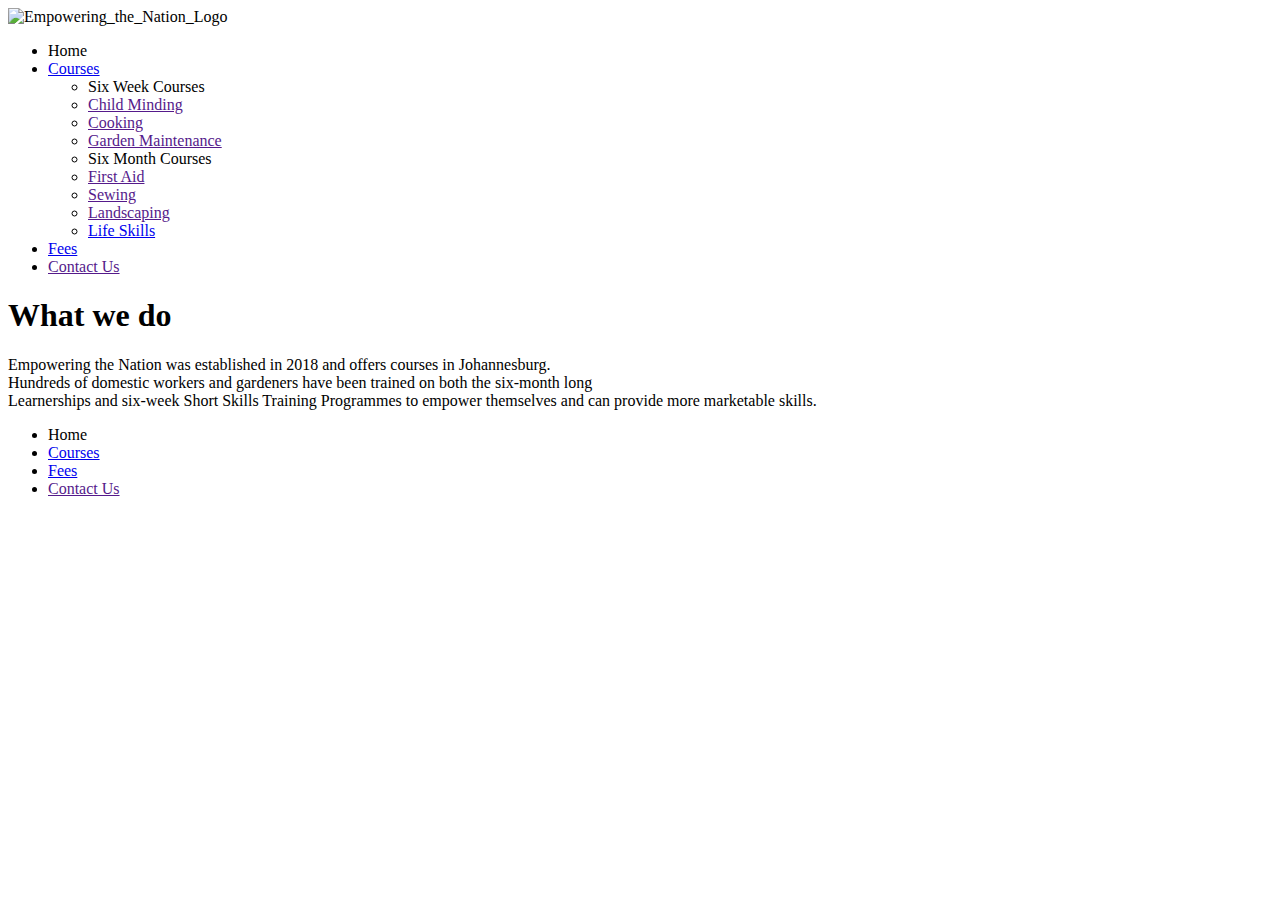
==== index.html @ 50e30fdb "Web" ====
<!DOCTYPE html>
<html lang="en">
<head>
    <meta charset="UTF-8">
    <meta name="viewport" content="width=device-width, initial-scale=1.0">
    <title>Empowering the Nation|Home</title>
    <link rel="stylesheet" href="styles.css">    
</head>
<body>
    <header>
        <img src="_images/Logo.png" alt="Empowering_the_Nation_Logo">
        <nav id="topnav">
            <ul>
                <li id="currentpage">Home</li>
                <li><a href="courses.html">Courses</a>
                    <ul class="dropdown">
                    <li>Six Week Courses</li>
                    <li><a href="">Child Minding</a></li>
                    <li><a href="">Cooking</a></li>
                    <li><a href="">Garden Maintenance</a></li>
                    <li>Six Month Courses</li>
                    <li><a href="">First Aid</a></li>
                    <li><a href="">Sewing</a></li>
                    <li><a href="">Landscaping</a></li>
                    <li><a href="lifeskills.html">Life Skills</a></li>
                </ul>                
            </li>
                <li><a href="fees.html">Fees</a></li>
                <li><a href="">Contact Us</a></li>    
            </ul>
        </nav>
    </header>

    <main>
        <h1>What we do</h1>
        
        <p>
            Empowering the Nation was established in 2018 and offers courses in Johannesburg.<br>
            Hundreds of domestic workers and gardeners have been trained on both the six-month long<br>
            Learnerships and six-week Short Skills Training Programmes to empower themselves and 
            can provide more marketable skills.
        </p>

    </main>

    <footer>
        <nav id="botnav">
            <ul>
                <li id="currentpage">Home</li>
                <li><a href="courses.html">Courses</a></li>
                <li><a href="fees.html">Fees</a></li>
                <li><a href="">Contact Us</a></li>    
            </ul>
        </nav>
    </footer>
    
</body>
</html>
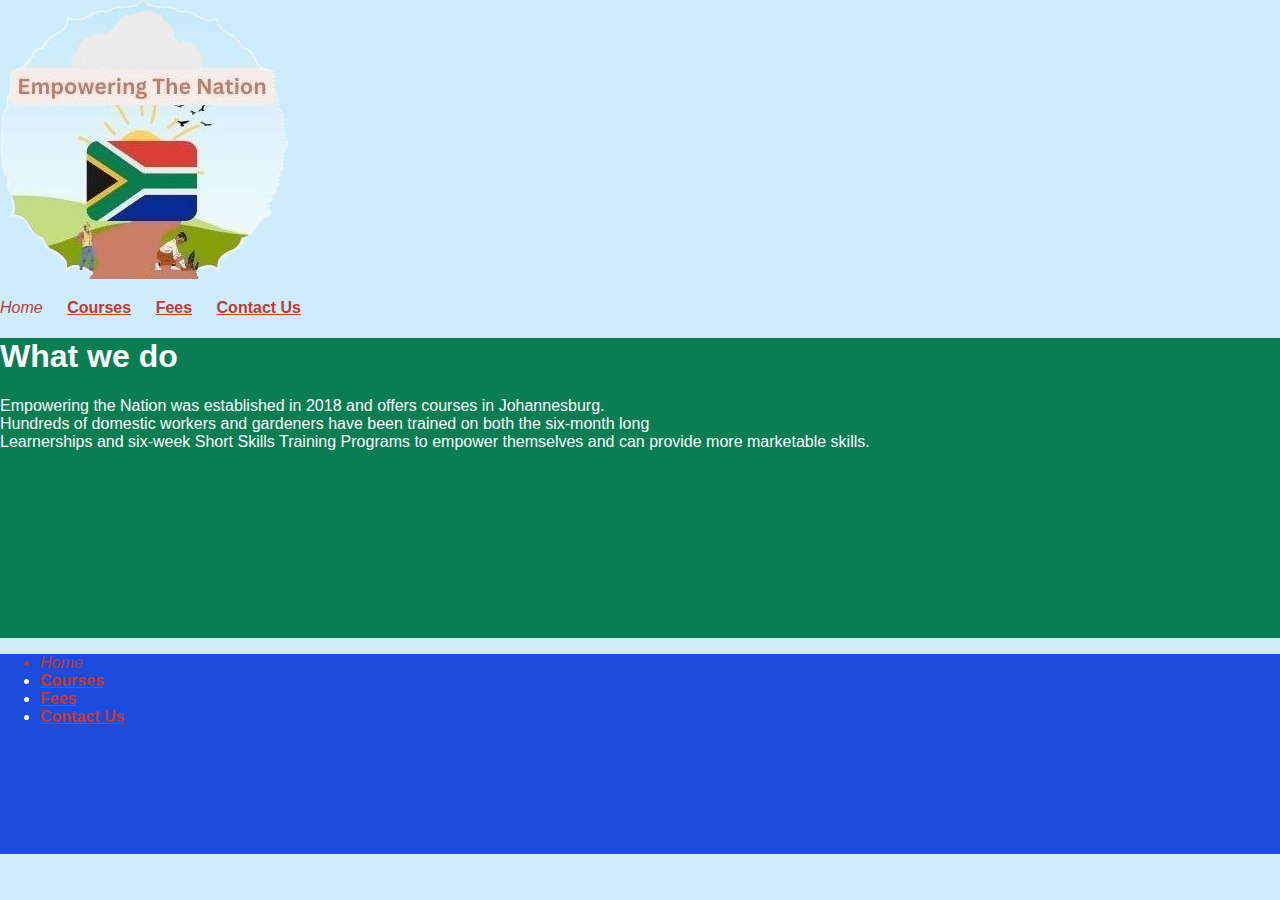
==== commit f699f570: "info" ====
--- a/index.html
+++ b/index.html
@@ -37,7 +37,7 @@
         <p>
             Empowering the Nation was established in 2018 and offers courses in Johannesburg.<br>
             Hundreds of domestic workers and gardeners have been trained on both the six-month long<br>
-            Learnerships and six-week Short Skills Training Programmes to empower themselves and 
+            Learnerships and six-week Short Skills Training Programs to empower themselves and 
             can provide more marketable skills.
         </p>
 
--- a/styles.css
+++ b/styles.css
@@ -0,0 +1,82 @@
+body {
+    background-color: #CFECFA;
+    margin: 0;
+    font-family: Arial, Helvetica, sans-serif;
+}
+
+main {
+    background-color: #0A7D53;
+    padding-bottom: 0;
+    margin: 0;
+    position: relative;
+    color: #FFFFFF;
+    height: 300px;
+    width: auto;
+}
+
+footer {
+    background-color: #1D4BDD;
+    padding-bottom: 0;
+    margin: 0;
+    position: relative;
+    width: auto;
+    height: 200px;
+    color: #FFFFFF;
+}
+
+#topnav ul {
+    list-style-type: none;
+    padding: 0; 
+}
+
+#topnav li {
+    display: inline-block;    
+    position: relative;       
+    margin-right: 20px; 
+}
+
+a:link {
+    color: #BD3B36; 
+    font-weight: bold;
+}
+
+a:visited {
+    color: #BD3B36;
+    border-bottom: solid thin #BD3B36;
+    font-weight: bold;
+}
+
+a:hover {
+    color: #a3467f;
+}
+
+#currentpage {
+    color: #BD3B36;
+    font-style: italic;    
+}
+
+.dropdown {
+    display: none; 
+    position: absolute; 
+    background-color: #CFECFA; 
+    border: 1px solid #ccc;
+    z-index: 1000; 
+    padding: 0;
+}
+
+.dropdown li {
+    display: inline; 
+    margin-right: 10px;
+    color: #BD3B36;
+}
+
+.dropdown li a {
+    padding: 10px; 
+    display: inline-block; 
+    text-decoration: none; 
+}
+
+
+#topnav li:hover .dropdown {
+    display: block; 
+}
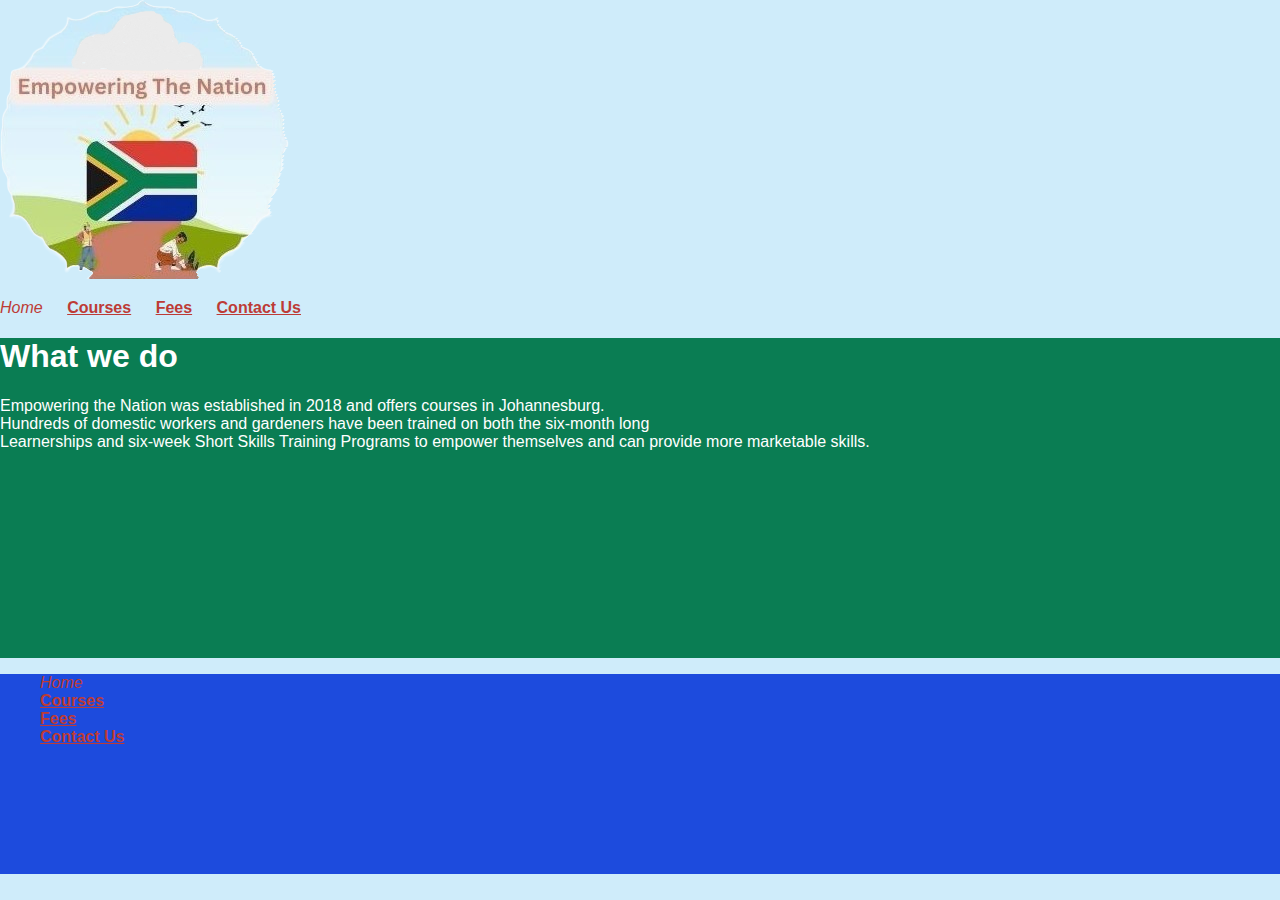
==== commit e7f4423f: "web" ====
--- a/index.html
+++ b/index.html
@@ -3,7 +3,7 @@
 <head>
     <meta charset="UTF-8">
     <meta name="viewport" content="width=device-width, initial-scale=1.0">
-    <title>Empowering the Nation|Home</title>
+    <title>Empowering the Nation | Home</title>
     <link rel="stylesheet" href="styles.css">    
 </head>
 <body>
@@ -51,7 +51,7 @@
                 <li><a href="fees.html">Fees</a></li>
                 <li><a href="">Contact Us</a></li>    
             </ul>
-        </nav>
+        </nav>        
     </footer>
     
 </body>
--- a/styles.css
+++ b/styles.css
@@ -10,7 +10,7 @@
     margin: 0;
     position: relative;
     color: #FFFFFF;
-    height: 300px;
+    height: 320px;
     width: auto;
 }
 
@@ -21,7 +21,7 @@
     position: relative;
     width: auto;
     height: 200px;
-    color: #FFFFFF;
+    margin-top: 0px;
 }
 
 #topnav ul {
@@ -80,3 +80,7 @@
 #topnav li:hover .dropdown {
     display: block; 
 }
+
+#botnav li{
+    display: block;
+}
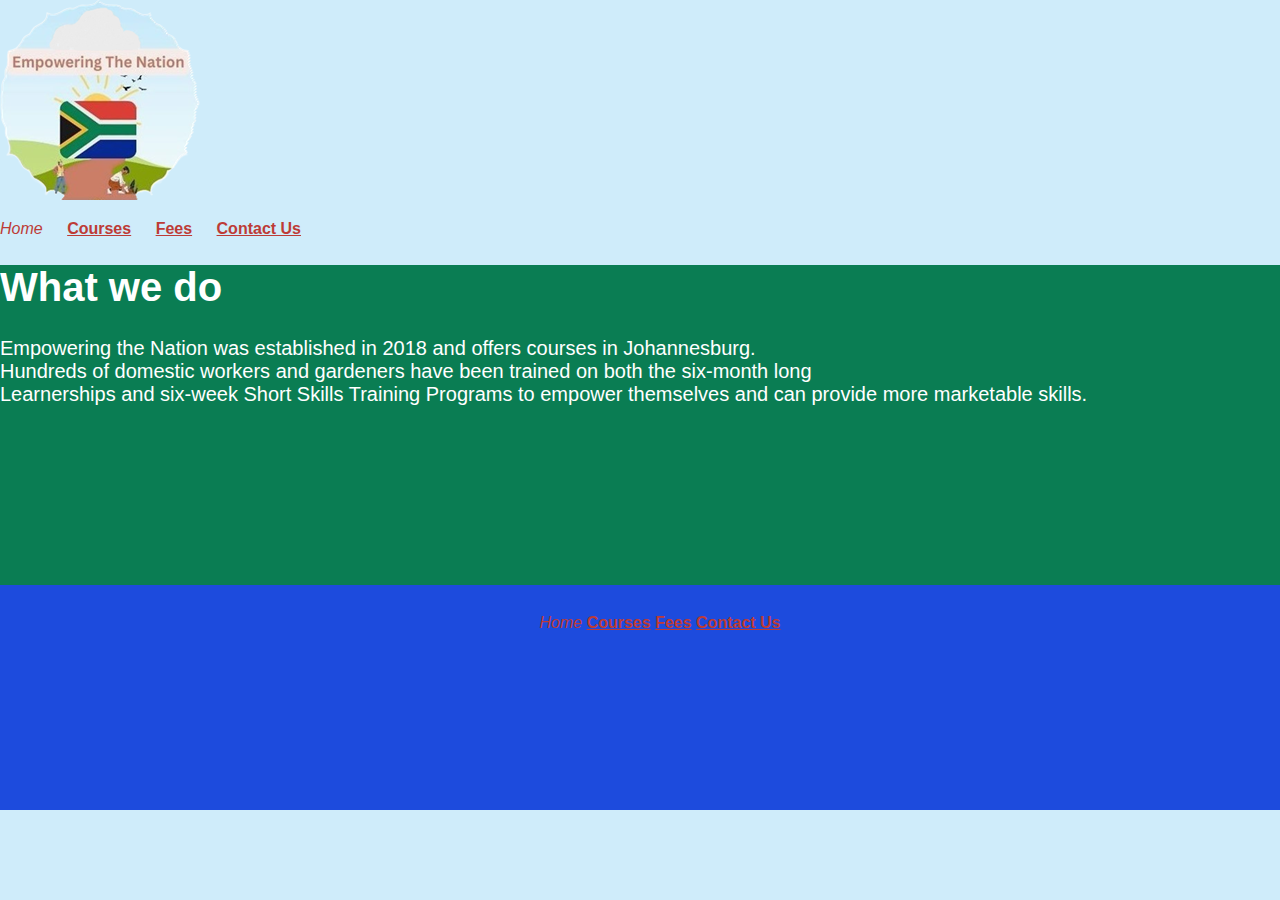
==== commit e7732287: "destiny" ====
--- a/index.html
+++ b/index.html
@@ -20,13 +20,13 @@
                     <li><a href="">Garden Maintenance</a></li>
                     <li>Six Month Courses</li>
                     <li><a href="">First Aid</a></li>
-                    <li><a href="">Sewing</a></li>
-                    <li><a href="">Landscaping</a></li>
+                    <li><a href="sewing.html">Sewing</a></li>
+                    <li><a href="landscaping.html">Landscaping</a></li>
                     <li><a href="lifeskills.html">Life Skills</a></li>
                 </ul>                
             </li>
                 <li><a href="fees.html">Fees</a></li>
-                <li><a href="">Contact Us</a></li>    
+                <li><a href="contact.html">Contact Us</a></li>    
             </ul>
         </nav>
     </header>
@@ -49,7 +49,7 @@
                 <li id="currentpage">Home</li>
                 <li><a href="courses.html">Courses</a></li>
                 <li><a href="fees.html">Fees</a></li>
-                <li><a href="">Contact Us</a></li>    
+                <li><a href="contact.html">Contact Us</a></li>    
             </ul>
         </nav>        
     </footer>
--- a/styles.css
+++ b/styles.css
@@ -12,6 +12,7 @@
     color: #FFFFFF;
     height: 320px;
     width: auto;
+    font-size: 20px;
 }
 
 footer {
@@ -22,6 +23,8 @@
     width: auto;
     height: 200px;
     margin-top: 0px;
+    text-align: center;
+    padding: 1%;
 }
 
 #topnav ul {
@@ -82,5 +85,22 @@
 }
 
 #botnav li{
-    display: block;
+    display: inline-block;
 }
+
+#customerForm{
+    margin-top: 50px;
+    padding-top: 50px;
+    padding-left: 10px;
+    
+}
+
+#coursesForm{
+    margin-top: -120px;
+    margin-left: 350px;
+}
+
+#totalDisplay{
+    margin-left: 350px;    
+}
+
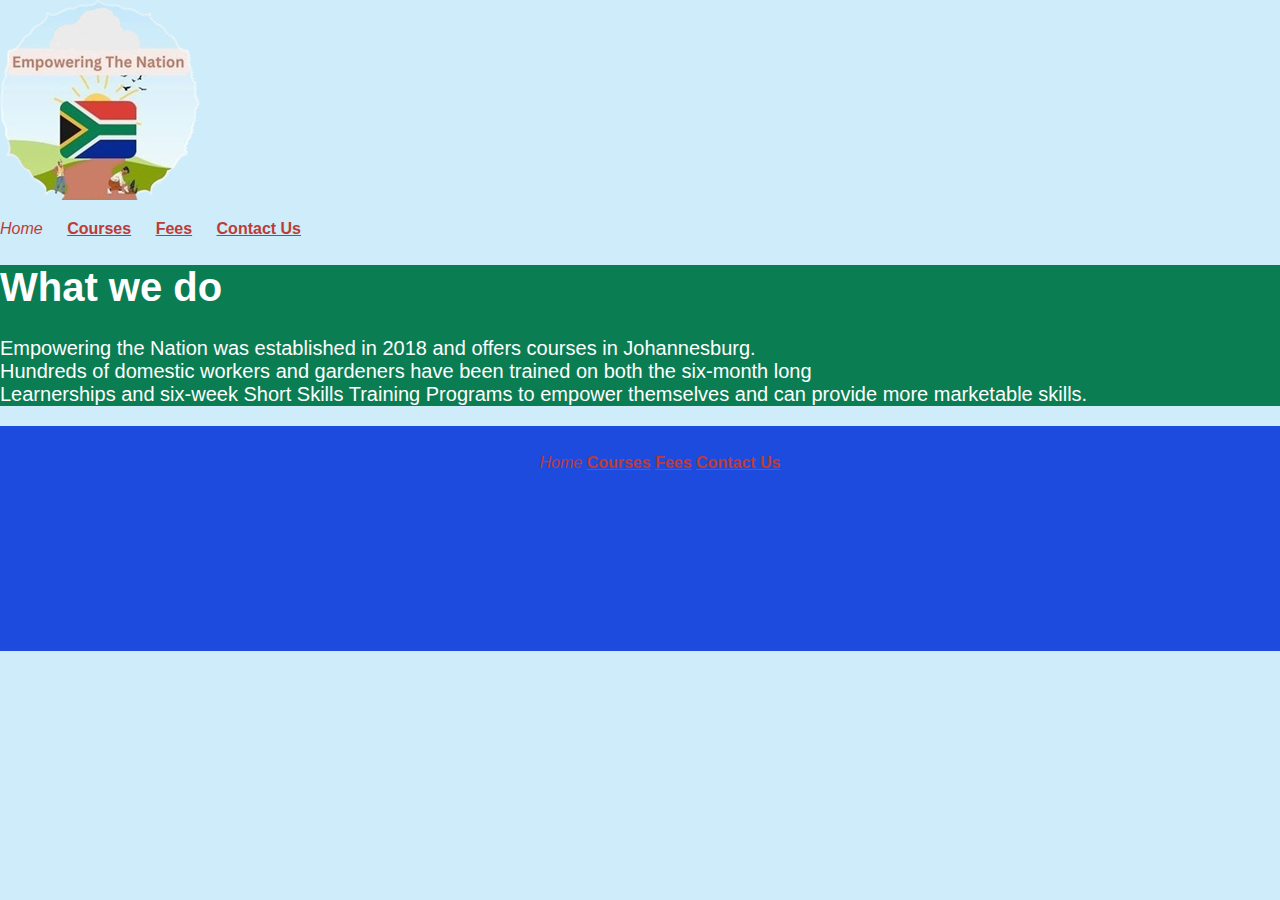
==== commit 5276f7f9: "karabo" ====
--- a/index.html
+++ b/index.html
@@ -15,11 +15,11 @@
                 <li><a href="courses.html">Courses</a>
                     <ul class="dropdown">
                     <li>Six Week Courses</li>
-                    <li><a href="">Child Minding</a></li>
-                    <li><a href="">Cooking</a></li>
-                    <li><a href="">Garden Maintenance</a></li>
+                    <li><a href="childmining.html">Child Minding</a></li>
+                    <li><a href="cooking.html">Cooking</a></li>
+                    <li><a href="gardenmaintenance.html">Garden Maintenance</a></li>
                     <li>Six Month Courses</li>
-                    <li><a href="">First Aid</a></li>
+                    <li><a href="firstaid.html">First Aid</a></li>
                     <li><a href="sewing.html">Sewing</a></li>
                     <li><a href="landscaping.html">Landscaping</a></li>
                     <li><a href="lifeskills.html">Life Skills</a></li>
--- a/styles.css
+++ b/styles.css
@@ -10,7 +10,7 @@
     margin: 0;
     position: relative;
     color: #FFFFFF;
-    height: 320px;
+    height: auto;
     width: auto;
     font-size: 20px;
 }
